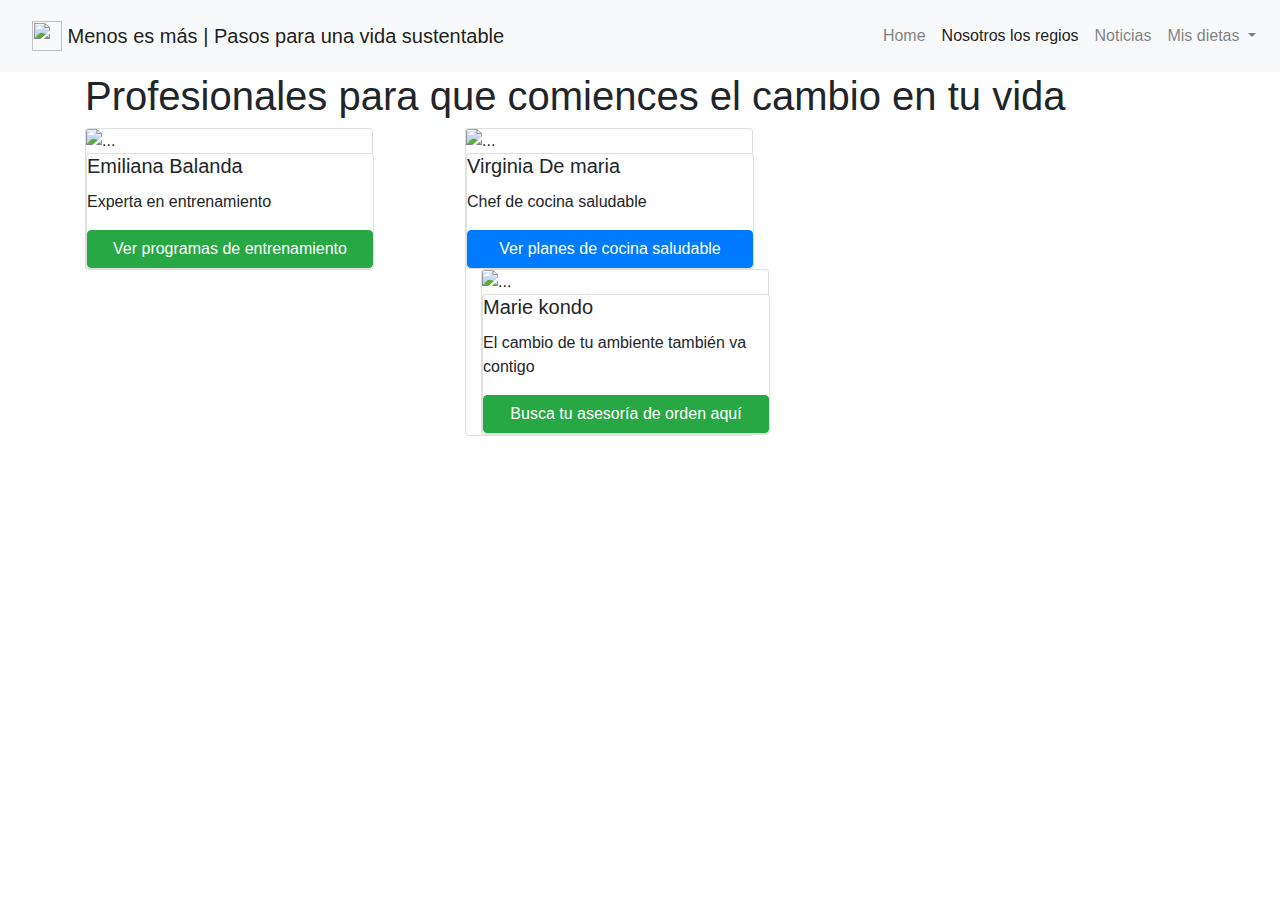
==== about.html @ b738f5c7 "miprimer commit" ====
<!doctype html>
<html lang="en">
<head>
  <!-- Required meta tags -->
  <meta charset="utf-8">
  <meta name="viewport" content="width=device-width, initial-scale=1, shrink-to-fit=no">

  <!-- Bootstrap CSS -->
  <link rel="stylesheet" href="https://stackpath.bootstrapcdn.com/bootstrap/4.3.1/css/bootstrap.min.css" integrity="sha384-ggOyR0iXCbMQv3Xipma34MD+dH/1fQ784/j6cY/iJTQUOhcWr7x9JvoRxT2MZw1T" crossorigin="anonymous">

  <title>Menos es más | Pasos para llevar una vida más sustentable </title>
</head>
<body>
  <nav class="navbar navbar-expand-lg navbar-light bg-light">
    <nav class="navbar navbar-light bg-light">
      <a class="navbar-brand" href="#">
        <img src="https://cdn3.iconfinder.com/data/icons/spring-23/32/leaf-spring-plant-ecology-green-512.png" width="30" height="30" class="d-inline-block align-top" alt="">
        Menos es más | Pasos para una vida sustentable
      </a>
    </nav>
    <button class="navbar-toggler" type="button" data-toggle="collapse" data-target="#navbarSupportedContent" aria-controls="navbarSupportedContent" aria-expanded="false" aria-label="Toggle navigation">
      <span class="navbar-toggler-icon"></span>
    </button>

    <div class="collapse navbar-collapse" id="navbarSupportedContent">
      <ul class="navbar-nav ml-auto">
        <li class="nav-item">
          <a class="nav-link" href="home.html">Home </a>
        </li>
        <li class="nav-item active">
          <a class="nav-link" href="#">Nosotros los regios <span class="sr-only">(current)</span></a>
        </li>

      </li>
      <li class="nav-item">
        <a class="nav-link" href="news.html" tabindex="-1">Noticias</a>
      </li>
      <li class="nav-item dropdown">
        <a class="nav-link dropdown-toggle" href="#" id="navbarDropdown" role="button" data-toggle="dropdown" aria-haspopup="true" aria-expanded="false">
          Mis dietas
        </a>
        <div class="dropdown-menu" aria-labelledby="navbarDropdown">
          <a class="dropdown-item" href="#">Mis progresos</a>
          <a class="dropdown-item" href="#">Necesito ayuda, me comí todos los postres</a>
          <div class="dropdown-divider"></div>
          <a class="dropdown-item" href="#">Cerrar sesión</a>
        </div>
      </ul>

    </div>
  </nav>
  <div class="container">
    <h1>Profesionales para que comiences el cambio en tu vida</h1>
    <div class="row">
      <div class="col-12 col-sm-6 col-md-4">
        <div class="card" style="width: 18rem;">
          <img src="https://files.merca20.com/uploads/2018/10/bigstock-Beautiful-Fitness-Woman-Traini-244634053.jpg" class="card-img-top" alt="...">
      <div class="card" style="width: 18rem;">
            <h5 class="card-title">Emiliana Balanda </h5>
            <p class="card-text">Experta en entrenamiento</p>
            <a href="#" class="btn btn-success"> Ver programas de entrenamiento</a>
          </div>
        </div>
      </div>
      <div class="col-12 col-sm-6 col-md-4">
        <div class="card" style="width: 18rem;">
          <img src="https://www.sitchu.com.au/media/images/BYBHS_TERESACUTTER_HI-RE.width-1600.height-1000.optimize.jpg" class="card-img-top" alt="...">
        <div class="card" style="width: 18rem;">
            <h5 class="card-title"> Virginia De maria </h5>
            <p class="card-text">Chef de cocina saludable</p>
            <a href="#" class="btn btn-primary"> Ver planes de cocina saludable</a>
      </div>
      <div class="col-12 col-sm-6 col-md-4">
        <div class="card" style="width: 18rem;">
          <img src="https://i.blogs.es/5129b2/tecnica-marie-kondo-implementada-consultores-1-/450_1000.jpg" class="card-img-top" alt="...">
      <div class="card" style="width: 18rem;">
            <h5 class="card-title">Marie kondo</h5>
            <p class="card-text">El cambio de tu ambiente también va contigo</p>
            <a href="#" class="btn btn-success"> Busca tu asesoría de orden aquí</a>
      </div>
    </div>
  </div>



  <!-- Optional JavaScript -->
  <!-- jQuery first, then Popper.js, then Bootstrap JS -->
  <script src="https://code.jquery.com/jquery-3.3.1.slim.min.js" integrity="sha384-q8i/X+965DzO0rT7abK41JStQIAqVgRVzpbzo5smXKp4YfRvH+8abtTE1Pi6jizo" crossorigin="anonymous"></script>
  <script src="https://cdnjs.cloudflare.com/ajax/libs/popper.js/1.14.7/umd/popper.min.js" integrity="sha384-UO2eT0CpHqdSJQ6hJty5KVphtPhzWj9WO1clHTMGa3JDZwrnQq4sF86dIHNDz0W1" crossorigin="anonymous"></script>
  <script src="https://stackpath.bootstrapcdn.com/bootstrap/4.3.1/js/bootstrap.min.js" integrity="sha384-JjSmVgyd0p3pXB1rRibZUAYoIIy6OrQ6VrjIEaFf/nJGzIxFDsf4x0xIM+B07jRM" crossorigin="anonymous"></script>
</body>
</html>
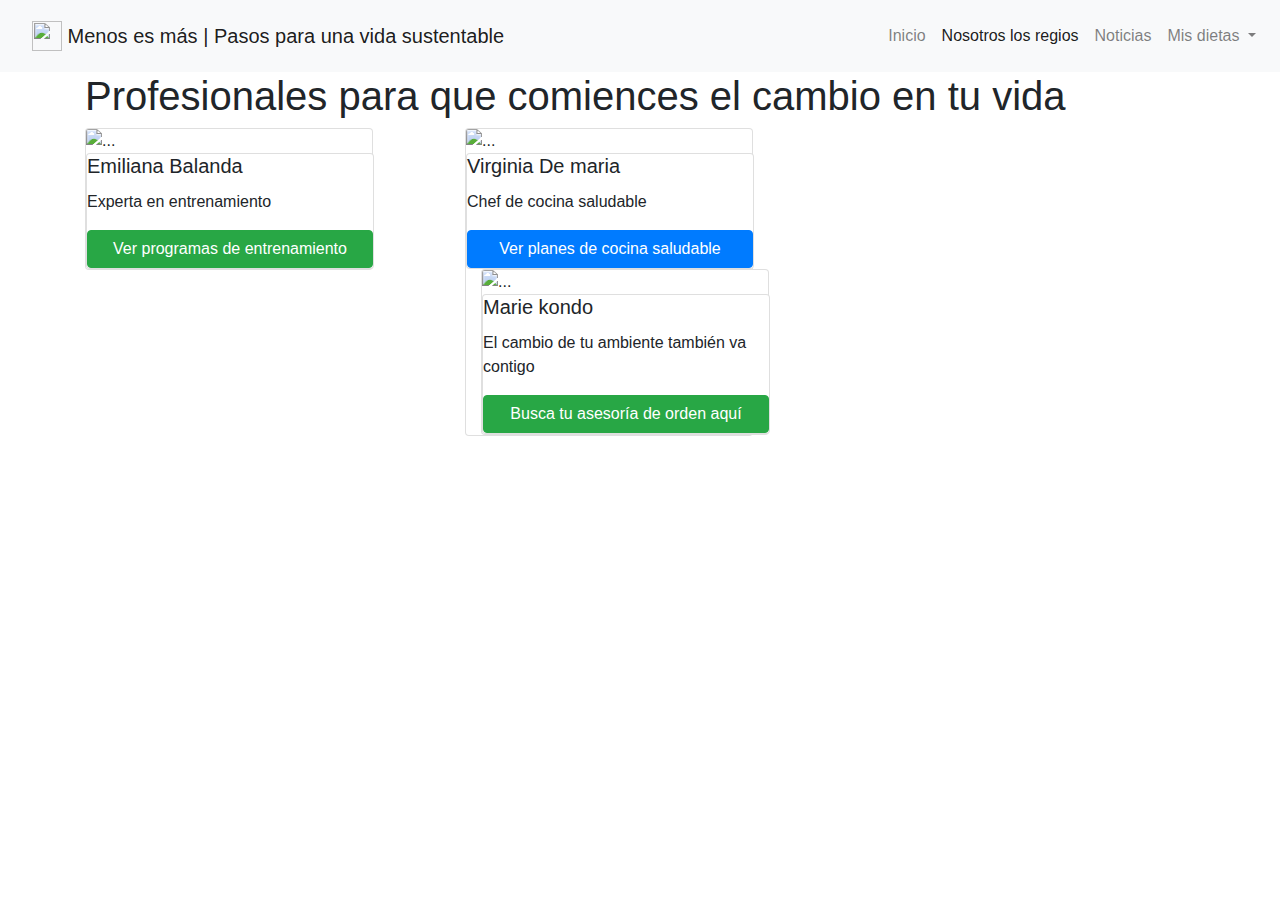
==== commit f2d5a956: "Cambio de home a inicio" ====
--- a/about.html
+++ b/about.html
@@ -25,7 +25,7 @@
     <div class="collapse navbar-collapse" id="navbarSupportedContent">
       <ul class="navbar-nav ml-auto">
         <li class="nav-item">
-          <a class="nav-link" href="home.html">Home </a>
+          <a class="nav-link" href="index.html">Inicio </a>
         </li>
         <li class="nav-item active">
           <a class="nav-link" href="#">Nosotros los regios <span class="sr-only">(current)</span></a>
